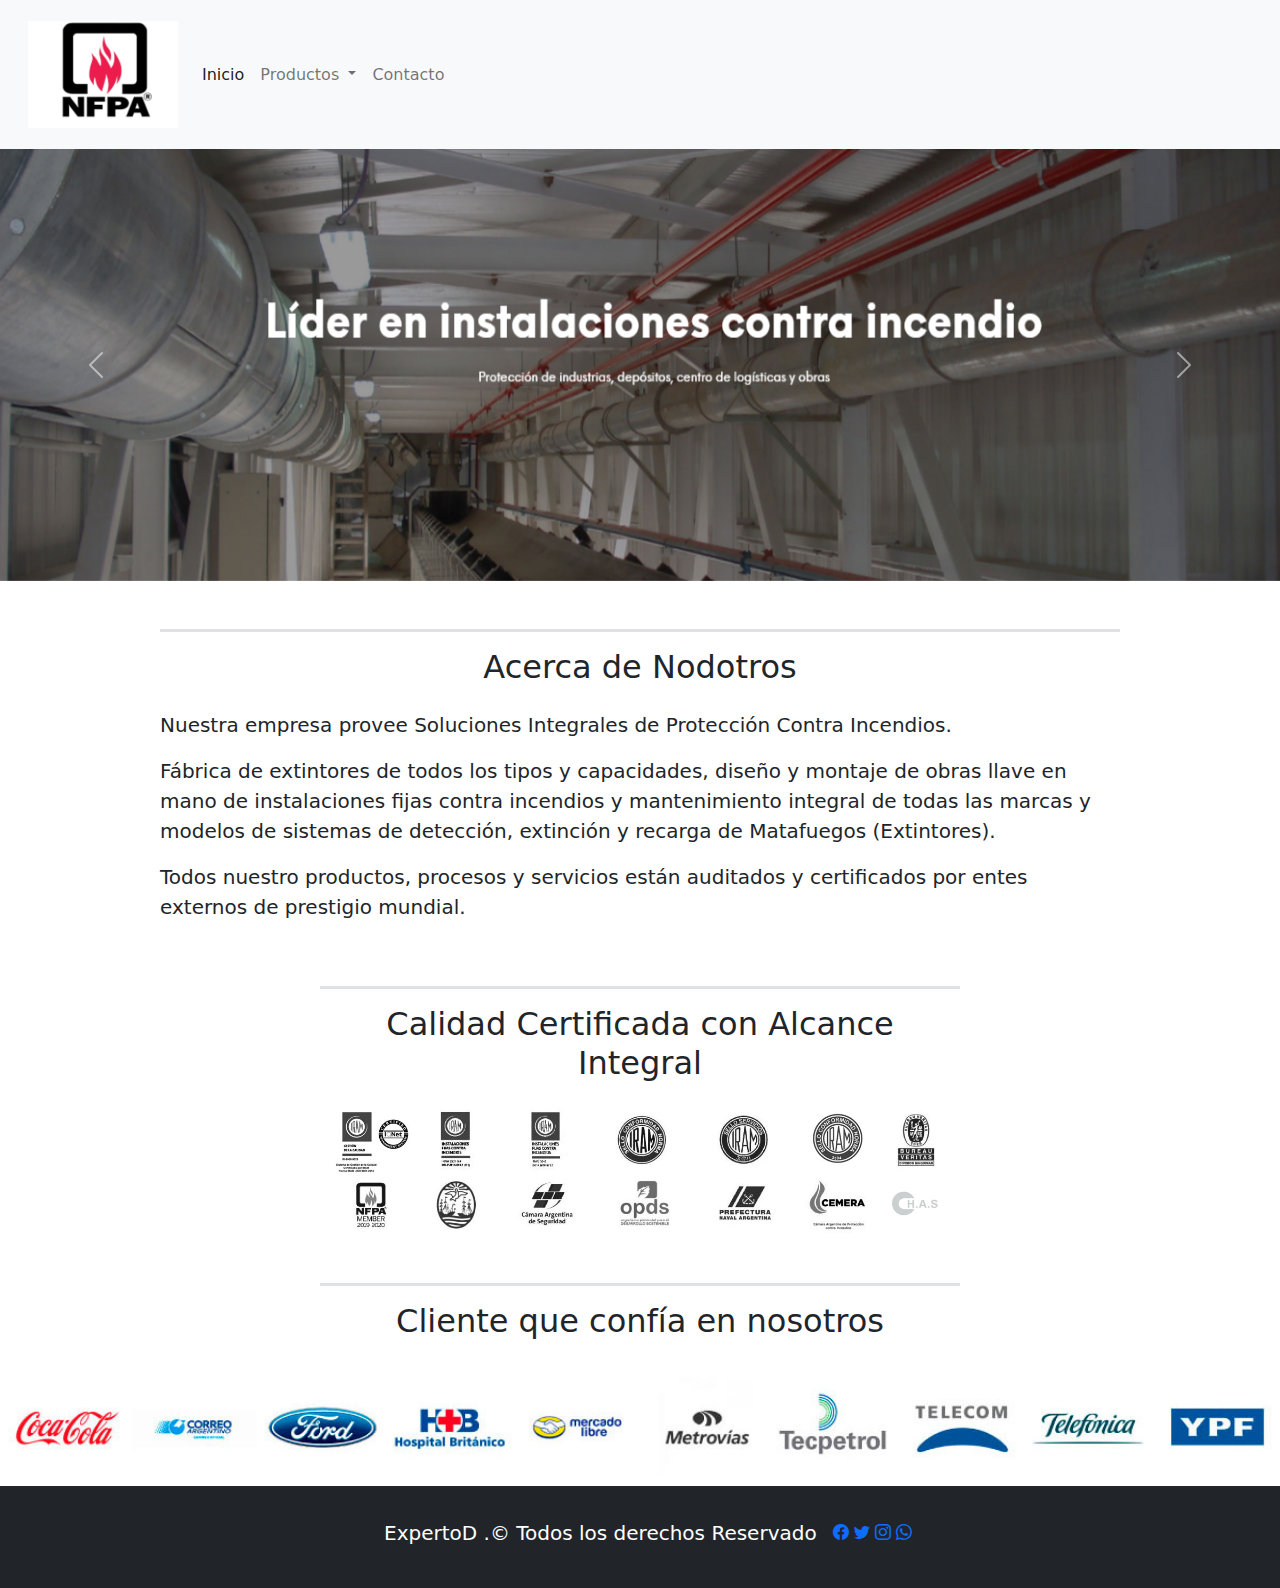
==== index.html @ 1cb33821 "Subiendo archivos" ====
<!DOCTYPE html>
<html lang="en">
<head>
    <meta charset="UTF-8">
    <meta http-equiv="X-UA-Compatible" content="IE=edge">
    <meta name="viewport" content="width=device-width, initial-scale=1.0">
    <title>Desafio Bootstrap</title>
    <!--Link de Bootstrap-->
    <link rel="stylesheet" href="css/bootstrap.min.css">
    <!--Link de iconos-->
    <link rel="stylesheet" href="https://cdn.jsdelivr.net/npm/bootstrap-icons@1.8.0/font/bootstrap-icons.css">
    <!--Link de CSS-->
    <link rel="stylesheet" href="estilos/estilos.css">
    
</head>
<body>
  <!--Menu de Navegación-->
  <!--==================================================================-->
  <header >
    <nav class="navbar navbar-expand-lg navbar-light bg-light p-3">
      <div class="container-fluid">
        <a class="navbar-brand" href="#">
          <img src="imagenes/logo_NFPA2.png" alt="logo">
        </a>
        <button class="navbar-toggler" type="button" data-bs-toggle="collapse" data-bs-target="#navbarSupportedContent" aria-controls="navbarSupportedContent" aria-expanded="false" aria-label="Toggle navigation">
          <span class="navbar-toggler-icon"></span>
        </button>
        <div class="collapse navbar-collapse" id="navbarSupportedContent">
          <ul class="navbar-nav me-auto mb-2 mb-lg-0">
            <li class="nav-item">
              <a class="nav-link active" aria-current="page" href="index.html">Inicio</a>
            </li>
            <li class="nav-item dropdown">
              <a class="nav-link dropdown-toggle" href="#" id="navbarDropdown" role="button" data-bs-toggle="dropdown" aria-expanded="false">
                Productos
              </a>
              <ul class="dropdown-menu" aria-labelledby="navbarDropdown">
                <li><a class="dropdown-item" href="pages/deteccion.html">Deteccion </a></li>
                <li><a class="dropdown-item" href="pages/extincion.html">Extincion</a></li>
                <li><hr class="dropdown-divider"></li>
                <li><a class="dropdown-item" href="pages/extintore.html">Extintores</a></li>
              </ul>
            </li>
            <li class="nav-item">
              <a class="nav-link" href="pages/contacto.html">Contacto</a>
            </li>
          </ul>
        </div>
      </div>
    </nav>
  </header>
  <!--Carrusel-->
  <!--==================================================================-->
  <section>
    <div id="carouselExampleControls" class="carousel slide" data-bs-ride="carousel">

      <div class="carousel-inner">

        <div class="carousel-item active" data-bs-interval="3000"> 
          <img src="imagenes/imagenPrincipal.png" class="d-block w-100" alt="...">
        </div>
        <div class="carousel-item" data-bs-interval="3000">
          <img src="imagenes/incendios.png" class="d-block w-100" alt="...">
        </div>
        <div class="carousel-item" data-bs-interval="3000">
          <img src="imagenes/deteccion-incendio.jpg" class="d-block w-100" alt="...">
        </div>
      </div>
      <button class="carousel-control-prev" type="button" data-bs-target="#carouselExampleControls" data-bs-slide="prev">
        <span class="carousel-control-prev-icon" aria-hidden="true"></span>
        <span class="visually-hidden">Previous</span>
      </button>
      <button class="carousel-control-next" type="button" data-bs-target="#carouselExampleControls" data-bs-slide="next">
        <span class="carousel-control-next-icon" aria-hidden="true"></span>
        <span class="visually-hidden">Next</span>
      </button>
    </div>
  </section>

  <!--Texto-->
  <!--==================================================================-->
  <main class="nosotros">
    <div class="w-75 m-auto pt-5">
      <h3 class="p-3 fs-2 border-top border-3 text-center">
        Acerca de Nodotros
      </h3>
      <p class="fs-5 text-left">
        Nuestra empresa provee Soluciones Integrales de Protección Contra Incendios.
      </p>
      <p class="fs-5 text-left">
        Fábrica de extintores de todos los tipos y capacidades, diseño y montaje de obras llave en mano de instalaciones fijas contra incendios y mantenimiento integral de todas las marcas y modelos de sistemas de detección, extinción y recarga de Matafuegos (Extintores).            
      </p>
      <p class="fs-5 text-left">
        Todos nuestro productos, procesos y servicios están auditados y certificados por entes externos de prestigio mundial.
      </p>
    </div>
    
    <section class="texto">
      <div class="w-50 mx-auto text-center pt-5">
        <h3 class="p-3 fs-2 border-top border-3">
          Calidad Certificada con Alcance Integral
        </h3>
        <div class="d-flex justify-content-center">
          <img src="imagenes/certificaciones-home.jpg" alt="certificaciones" class="w-100">
        </div>
      </div>
    </section>
    <section class="clientes">
      <div class="w-50 mx-auto text-center pt-5">
        <h3 class="p-3 fs-2 border-top border-3">
          Cliente que confía en nosotros
        </h3>
      </div>
      <div class="d-flex justify-content-center">
        <img src="imagenes/clientes-home2.jpg" alt="clientes" class="w-100">
      </div>
    </section>
  </main>

  <!--Pie de Página-->
  <!--==================================================================-->
  <footer class="w-100 bg-dark text-white pt-3 pb-4 d-flex align-items-center justify-content-center flex-wrap">
    <p class="fs-5 px-3 pt-3">ExpertoD .&copy; Todos los derechos Reservado</p>
    <div id="iconos">
      <a href="#"><i class="bi bi-facebook"></i></a>
      <a href="#"><i class="bi bi-twitter"></i></a>
      <a href="#"><i class="bi bi-instagram"></i></a>
      <a href="#"><i class="bi bi-whatsapp"></i></a>
    </div>
  </footer>

  <!--Link de JavaScrip-->
  <!--==================================================================-->
 <script src="js/bootstrap.min.js"> </script>
</body>
</html>
---- estilos/estilos.css ----
/*Estilo de la imagenes del carrusel*/
.carousel-inner img{
    height: 27rem;
}


/*Responsive de la página principal*/
@media (max-width: 768px) {
    #texto {
        width: 50% !important;
    }
    .carousel-inner img{
        height: 10rem;
    }
    
    #equipo p{
        display: none;
    }
    .container-fluid a img{
        height: 5rem;
    }
    main .nosotros h3{
        font-size: 0,30rem !important;
    }
    main .nosotros p{
        font-size: 0,10rem !important;
    }
}
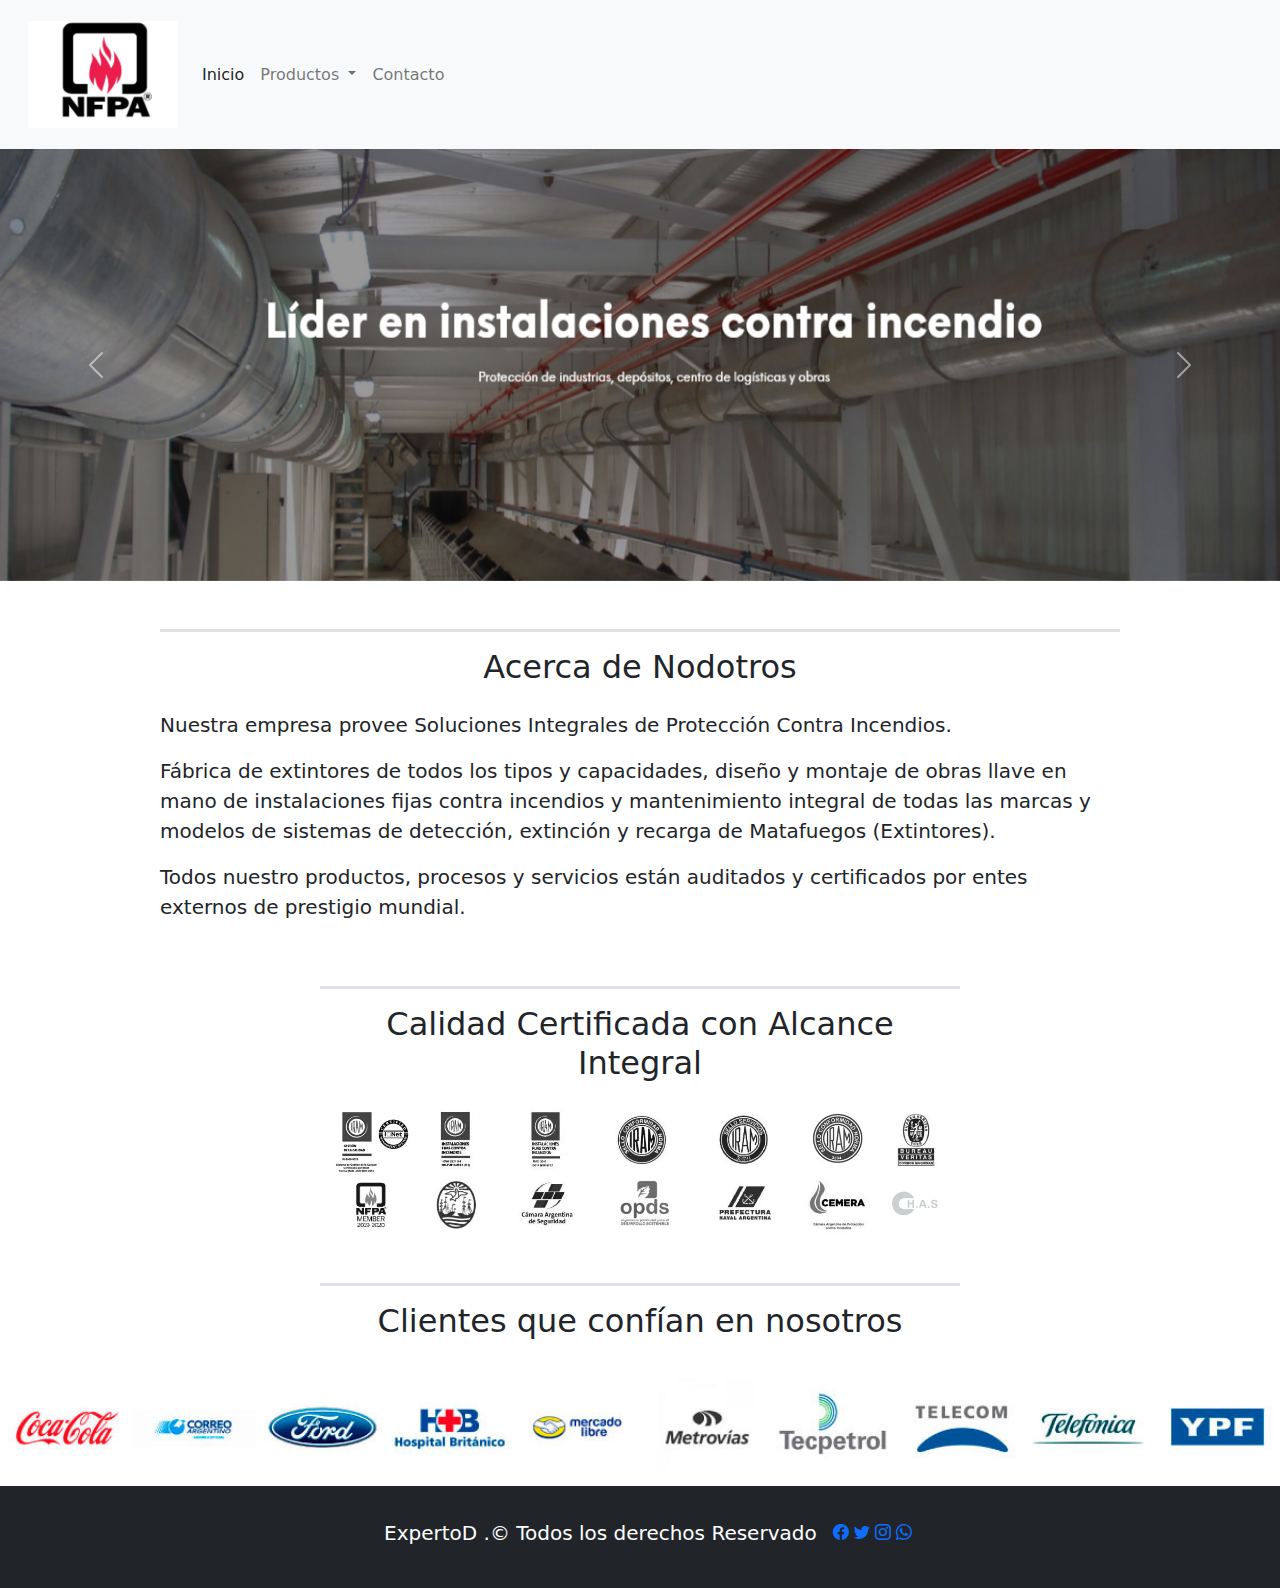
==== commit 01b04b2e: "Subiendo archivos" ====
--- a/index.html
+++ b/index.html
@@ -108,7 +108,7 @@
     <section class="clientes">
       <div class="w-50 mx-auto text-center pt-5">
         <h3 class="p-3 fs-2 border-top border-3">
-          Cliente que confía en nosotros
+          Clientes que confían en nosotros
         </h3>
       </div>
       <div class="d-flex justify-content-center">
